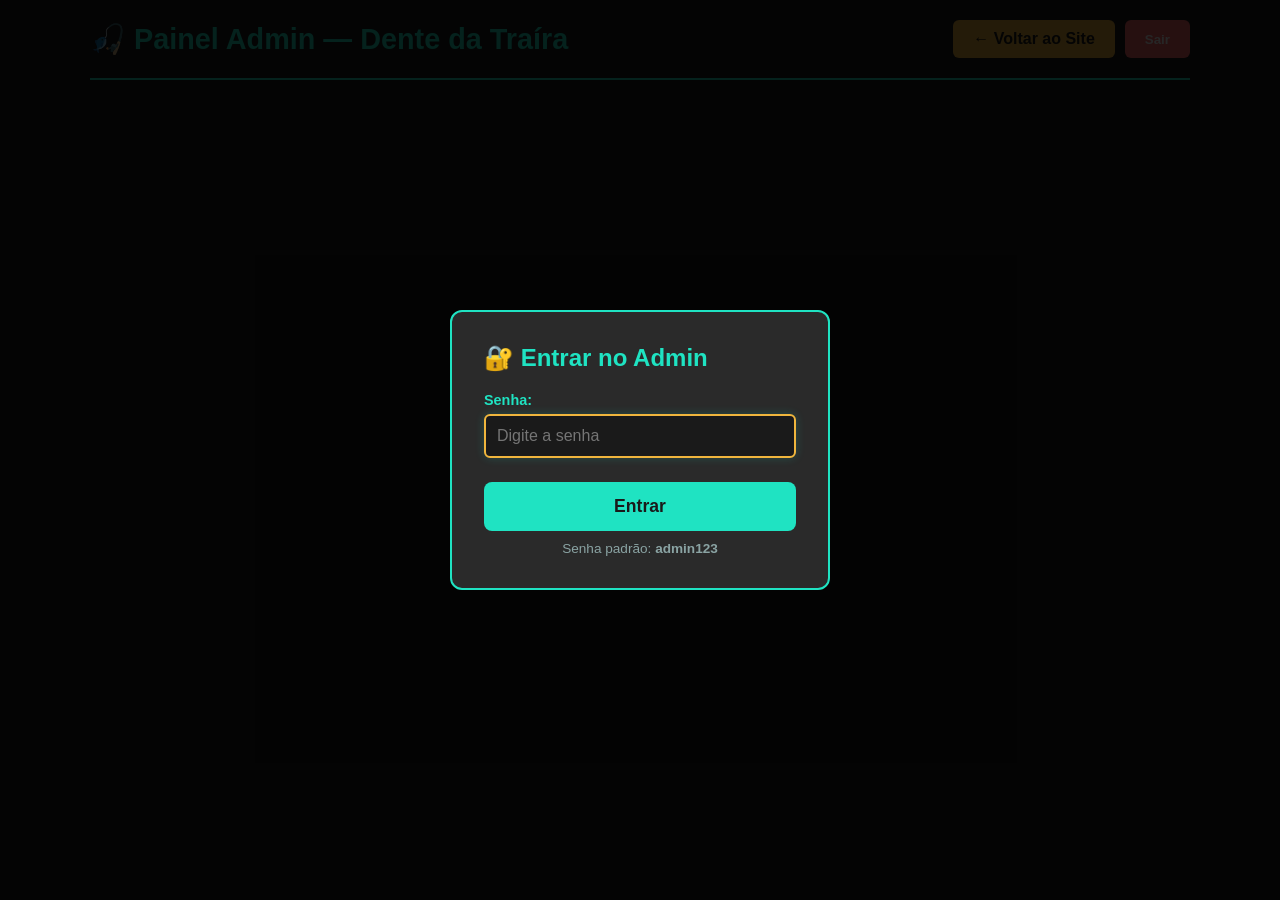
==== admin/admin.html @ 2bc0ebee "feat: versão atualizada do site" ====
<!DOCTYPE html>
<html lang="pt-BR">
<head>
  <meta charset="UTF-8">
  <meta name="viewport" content="width=device-width, initial-scale=1.0">
  <title>Admin · Dente da Traíra</title>
  <style>
    *{margin:0;padding:0;box-sizing:border-box;}
    body{font-family:'Segoe UI',sans-serif;background:#1a1a1a;color:#e7f3f1;padding:20px;min-height:100vh;}
    .container{max-width:1100px;margin:0 auto;}
    header{display:flex;justify-content:space-between;align-items:center;margin-bottom:36px;border-bottom:2px solid #1fe3c2;padding-bottom:20px;flex-wrap:wrap;gap:12px;}
    h1{font-size:1.8rem;color:#1fe3c2;}
    .header-btns{display:flex;gap:10px;}
    .btn-voltar{background:#f0b53d;color:#1a1a1a;border:none;padding:10px 20px;border-radius:6px;cursor:pointer;font-weight:700;text-decoration:none;display:inline-flex;align-items:center;gap:6px;transition:.3s;}
    .btn-voltar:hover{background:#e0a32d;transform:translateY(-2px);}
    .btn-logout{background:#ff6b6b;color:#fff;border:none;padding:10px 20px;border-radius:6px;cursor:pointer;font-weight:700;transition:.3s;}
    .btn-logout:hover{background:#ff5252;transform:translateY(-2px);}
    .card{background:#2a2a2a;border:2px solid #1fe3c2;border-radius:12px;padding:28px;margin-bottom:24px;}
    .card h2{color:#1fe3c2;margin-bottom:18px;font-size:1.3rem;}
    .info{background:rgba(31,227,194,.1);border-left:4px solid #1fe3c2;padding:12px 16px;margin-bottom:18px;border-radius:6px;font-size:.9rem;color:#1fe3c2;}
    .row{display:grid;grid-template-columns:1fr 1fr 1fr;gap:16px;margin-bottom:16px;}
    label{display:block;margin-bottom:6px;font-weight:700;color:#1fe3c2;font-size:.9rem;}
    input{width:100%;padding:11px;background:#1a1a1a;border:2px solid #1fe3c2;color:#e7f3f1;border-radius:6px;font-size:1rem;transition:.3s;}
    input:focus{outline:none;border-color:#f0b53d;box-shadow:0 0 10px rgba(31,227,194,.2);}
    .rede-box{background:#1a1a1a;border:2px solid #0c2226;border-radius:8px;padding:14px;margin-bottom:14px;}
    .rede-box h3{color:#1fe3c2;margin-bottom:12px;font-size:1rem;}
    .btn-salvar{width:100%;padding:14px;background:#1fe3c2;color:#1a1a1a;border:none;border-radius:8px;font-weight:700;font-size:1.1rem;cursor:pointer;transition:.3s;margin-top:8px;}
    .btn-salvar:hover{background:#0dd5b6;transform:translateY(-2px);box-shadow:0 5px 15px rgba(31,227,194,.3);}
    .sucesso{background:#1fe3c2;color:#1a1a1a;padding:14px;border-radius:8px;font-weight:700;margin-bottom:16px;display:none;animation:fadeIn .3s ease;}
    .sucesso.show{display:block;}
    @keyframes fadeIn{from{opacity:0;transform:translateY(-8px)}to{opacity:1;transform:none}}
    .modal{display:none;position:fixed;inset:0;background:rgba(0,0,0,.85);align-items:center;justify-content:center;z-index:100;}
    .modal.show{display:flex;}
    .modal-box{background:#2a2a2a;padding:32px;border-radius:12px;border:2px solid #1fe3c2;max-width:380px;width:90%;}
    .modal-box h2{color:#1fe3c2;margin-bottom:20px;}
    .modal-box p{color:#8aa3a3;font-size:.85rem;text-align:center;margin-top:10px;}
    @media(max-width:680px){.row{grid-template-columns:1fr;}}
  </style>
</head>
<body>
<div class="container">

  <header>
    <h1>🎣 Painel Admin — Dente da Traíra</h1>
    <div class="header-btns">
      <a href="../index.html" class="btn-voltar">← Voltar ao Site</a>
      <button class="btn-logout" onclick="logout()">Sair</button>
    </div>
  </header>

  <!-- MODAL LOGIN -->
  <div class="modal show" id="modalLogin">
    <div class="modal-box">
      <h2>🔐 Entrar no Admin</h2>
      <div style="margin-bottom:16px;">
        <label>Senha:</label>
        <input type="password" id="senhaInput" placeholder="Digite a senha" autofocus />
      </div>
      <button class="btn-salvar" onclick="login()">Entrar</button>
      <p>Senha padrão: <strong>admin123</strong></p>
    </div>
  </div>

  <!-- CONTEÚDO ADMIN -->
  <div id="conteudo" style="display:none;">

    <!-- MÉTRICAS -->
    <div class="card">
      <h2>📊 Métricas — Redes Sociais</h2>
      <div class="info">💡 Edite os números e clique em Salvar. O site atualiza automaticamente!</div>
      <div class="sucesso" id="msg">✅ Salvo com sucesso!</div>

      <div class="rede-box">
        <h3>📸 Instagram</h3>
        <div class="row">
          <div><label>Seguidores</label><input type="number" id="ig-num" value="363000" /></div>
          <div><label>Emoji</label><input type="text" id="ig-icon" value="📸" maxlength="2" /></div>
          <div><label>Label</label><input type="text" id="ig-label" value="Seguidores" /></div>
        </div>
      </div>

      <div class="rede-box">
        <h3>📺 YouTube</h3>
        <div class="row">
          <div><label>Inscritos</label><input type="number" id="yt-num" value="202000" /></div>
          <div><label>Emoji</label><input type="text" id="yt-icon" value="📺" maxlength="2" /></div>
          <div><label>Label</label><input type="text" id="yt-label" value="Inscritos" /></div>
        </div>
      </div>

      <div class="rede-box">
        <h3>🎵 TikTok</h3>
        <div class="row">
          <div><label>Seguidores</label><input type="number" id="tt-num" value="923500" /></div>
          <div><label>Emoji</label><input type="text" id="tt-icon" value="🎵" maxlength="2" /></div>
          <div><label>Label</label><input type="text" id="tt-label" value="Seguidores" /></div>
        </div>
      </div>

      <button class="btn-salvar" onclick="salvarMetricas()">💾 Salvar Métricas</button>
    </div>

    <!-- PARCEIROS (em breve) -->
    <div class="card">
      <h2>🤝 Parceiros</h2>
      <div class="info">🔧 Em breve: adicionar e editar parceiros aqui!</div>
    </div>

    <!-- LOJA (em breve) -->
    <div class="card">
      <h2>🛍️ Loja</h2>
      <div class="info">🔧 Em breve: adicionar e editar produtos aqui!</div>
    </div>

    <!-- VÍDEOS (em breve) -->
    <div class="card">
      <h2>🎬 Vídeos</h2>
      <div class="info">🔧 Em breve: adicionar e editar vídeos aqui!</div>
    </div>

  </div>
</div>

<script>
  const SENHA = 'admin123';

  function login() {
    if (document.getElementById('senhaInput').value === SENHA) {
      localStorage.setItem('adminOk', '1');
      document.getElementById('modalLogin').classList.remove('show');
      document.getElementById('conteudo').style.display = 'block';
      carregarValores();
    } else {
      alert('❌ Senha incorreta!');
      document.getElementById('senhaInput').value = '';
      document.getElementById('senhaInput').focus();
    }
  }

  function logout() {
    localStorage.removeItem('adminOk');
    location.reload();
  }

  document.getElementById('senhaInput').addEventListener('keypress', e => {
    if (e.key === 'Enter') login();
  });

  window.addEventListener('load', () => {
    if (localStorage.getItem('adminOk') === '1') {
      document.getElementById('modalLogin').classList.remove('show');
      document.getElementById('conteudo').style.display = 'block';
      carregarValores();
    }
  });

  function carregarValores() {
    const salvo = localStorage.getItem('redeSocial');
    if (!salvo) return;
    const redes = JSON.parse(salvo);
    if (redes[0]) { document.getElementById('ig-num').value = redes[0].numero; document.getElementById('ig-icon').value = redes[0].icon; document.getElementById('ig-label').value = redes[0].label; }
    if (redes[1]) { document.getElementById('yt-num').value = redes[1].numero; document.getElementById('yt-icon').value = redes[1].icon; document.getElementById('yt-label').value = redes[1].label; }
    if (redes[2]) { document.getElementById('tt-num').value = redes[2].numero; document.getElementById('tt-icon').value = redes[2].icon; document.getElementById('tt-label').value = redes[2].label; }
  }

  function salvarMetricas() {
    const redes = [
      { icon: document.getElementById('ig-icon').value, numero: parseInt(document.getElementById('ig-num').value), label: document.getElementById('ig-label').value, plataforma: 'Instagram', link: 'https://www.instagram.com/dentedatraira/' },
      { icon: document.getElementById('yt-icon').value, numero: parseInt(document.getElementById('yt-num').value), label: document.getElementById('yt-label').value, plataforma: 'YouTube',   link: 'https://www.youtube.com/@dentedatraira' },
      { icon: document.getElementById('tt-icon').value, numero: parseInt(document.getElementById('tt-num').value), label: document.getElementById('tt-label').value, plataforma: 'TikTok',    link: 'https://www.tiktok.com/@matheusalexandre_' }
    ];
    localStorage.setItem('redeSocial', JSON.stringify(redes));
    const msg = document.getElementById('msg');
    msg.classList.add('show');
    setTimeout(() => msg.classList.remove('show'), 3000);
  }
</script>
</body>
</html>
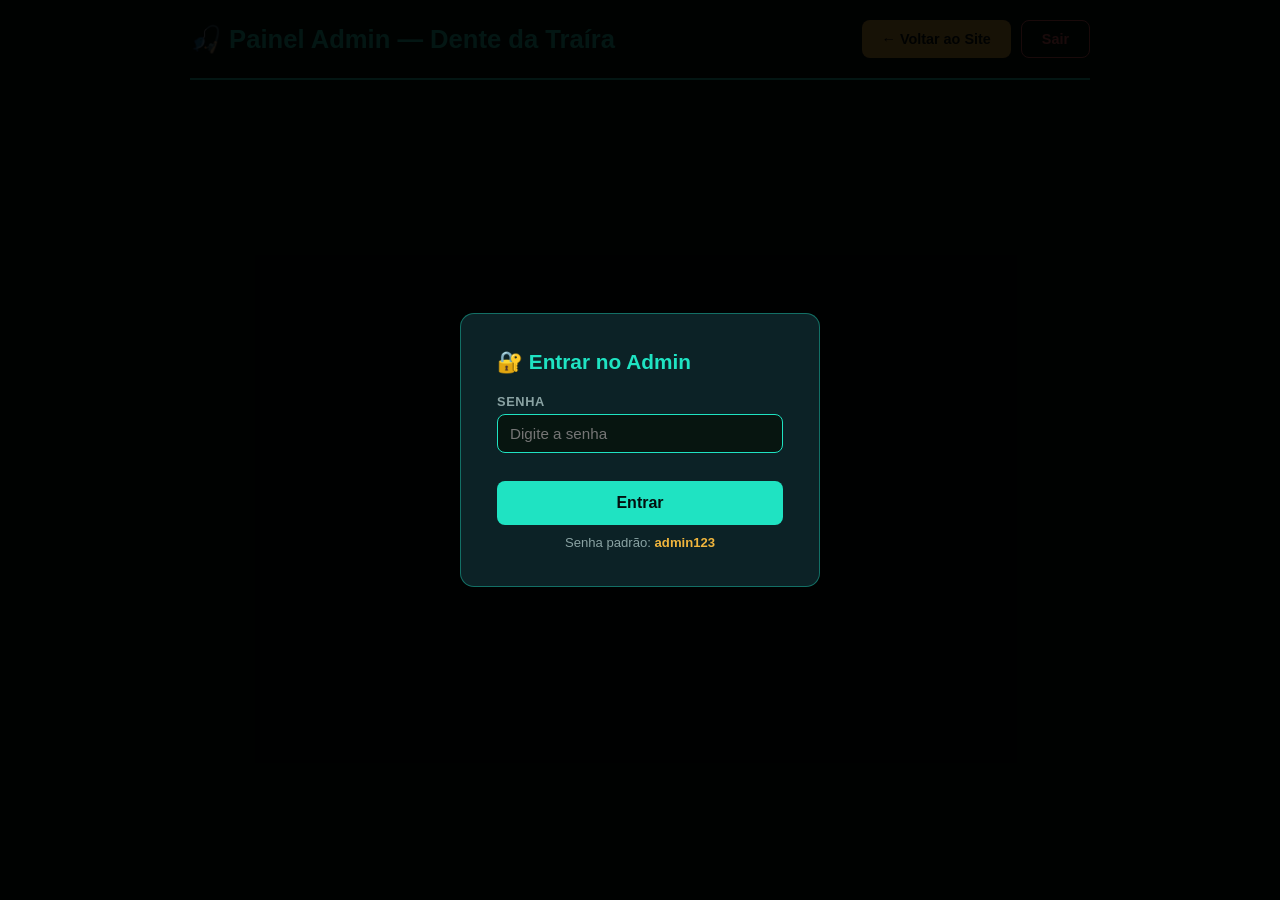
==== commit 8b37299c: "Update admin.html" ====
--- a/admin/admin.html
+++ b/admin/admin.html
@@ -6,35 +6,47 @@
   <title>Admin · Dente da Traíra</title>
   <style>
     *{margin:0;padding:0;box-sizing:border-box;}
-    body{font-family:'Segoe UI',sans-serif;background:#1a1a1a;color:#e7f3f1;padding:20px;min-height:100vh;}
-    .container{max-width:1100px;margin:0 auto;}
+    body{font-family:'Segoe UI',sans-serif;background:#04100f;color:#e7f3f1;padding:20px;min-height:100vh;cursor:default;}
+    .container{max-width:900px;margin:0 auto;}
     header{display:flex;justify-content:space-between;align-items:center;margin-bottom:36px;border-bottom:2px solid #1fe3c2;padding-bottom:20px;flex-wrap:wrap;gap:12px;}
-    h1{font-size:1.8rem;color:#1fe3c2;}
+    h1{font-size:1.6rem;color:#1fe3c2;font-weight:700;}
     .header-btns{display:flex;gap:10px;}
-    .btn-voltar{background:#f0b53d;color:#1a1a1a;border:none;padding:10px 20px;border-radius:6px;cursor:pointer;font-weight:700;text-decoration:none;display:inline-flex;align-items:center;gap:6px;transition:.3s;}
+    .btn-voltar{background:#f0b53d;color:#04100f;border:none;padding:10px 20px;border-radius:8px;cursor:pointer;font-weight:700;text-decoration:none;display:inline-flex;align-items:center;gap:6px;transition:.2s;font-size:.9rem;}
     .btn-voltar:hover{background:#e0a32d;transform:translateY(-2px);}
-    .btn-logout{background:#ff6b6b;color:#fff;border:none;padding:10px 20px;border-radius:6px;cursor:pointer;font-weight:700;transition:.3s;}
-    .btn-logout:hover{background:#ff5252;transform:translateY(-2px);}
-    .card{background:#2a2a2a;border:2px solid #1fe3c2;border-radius:12px;padding:28px;margin-bottom:24px;}
-    .card h2{color:#1fe3c2;margin-bottom:18px;font-size:1.3rem;}
-    .info{background:rgba(31,227,194,.1);border-left:4px solid #1fe3c2;padding:12px 16px;margin-bottom:18px;border-radius:6px;font-size:.9rem;color:#1fe3c2;}
-    .row{display:grid;grid-template-columns:1fr 1fr 1fr;gap:16px;margin-bottom:16px;}
-    label{display:block;margin-bottom:6px;font-weight:700;color:#1fe3c2;font-size:.9rem;}
-    input{width:100%;padding:11px;background:#1a1a1a;border:2px solid #1fe3c2;color:#e7f3f1;border-radius:6px;font-size:1rem;transition:.3s;}
-    input:focus{outline:none;border-color:#f0b53d;box-shadow:0 0 10px rgba(31,227,194,.2);}
-    .rede-box{background:#1a1a1a;border:2px solid #0c2226;border-radius:8px;padding:14px;margin-bottom:14px;}
-    .rede-box h3{color:#1fe3c2;margin-bottom:12px;font-size:1rem;}
-    .btn-salvar{width:100%;padding:14px;background:#1fe3c2;color:#1a1a1a;border:none;border-radius:8px;font-weight:700;font-size:1.1rem;cursor:pointer;transition:.3s;margin-top:8px;}
-    .btn-salvar:hover{background:#0dd5b6;transform:translateY(-2px);box-shadow:0 5px 15px rgba(31,227,194,.3);}
-    .sucesso{background:#1fe3c2;color:#1a1a1a;padding:14px;border-radius:8px;font-weight:700;margin-bottom:16px;display:none;animation:fadeIn .3s ease;}
+    .btn-logout{background:transparent;color:#ff6b6b;border:1px solid #ff6b6b;padding:10px 20px;border-radius:8px;cursor:pointer;font-weight:700;transition:.2s;font-size:.9rem;}
+    .btn-logout:hover{background:rgba(255,107,107,.1);transform:translateY(-2px);}
+    .card{background:#0c2226;border:1px solid rgba(31,227,194,.25);border-radius:14px;padding:28px;margin-bottom:20px;}
+    .card h2{color:#1fe3c2;margin-bottom:18px;font-size:1.15rem;font-weight:700;}
+    .info{background:rgba(31,227,194,.08);border-left:3px solid #1fe3c2;padding:10px 14px;margin-bottom:18px;border-radius:0 6px 6px 0;font-size:.85rem;color:#8aa3a3;}
+    .rede-box{background:#07191a;border:1px solid rgba(255,255,255,.06);border-radius:10px;padding:16px;margin-bottom:12px;}
+    .rede-box h3{color:#e7f3f1;margin-bottom:12px;font-size:.95rem;font-weight:600;display:flex;align-items:center;gap:8px;}
+    .row{display:grid;grid-template-columns:1fr 1fr;gap:14px;margin-bottom:4px;}
+    label{display:block;margin-bottom:5px;font-weight:600;color:#8aa3a3;font-size:.8rem;text-transform:uppercase;letter-spacing:.05em;}
+    input, select{width:100%;padding:10px 12px;background:#04100f;border:1px solid rgba(31,227,194,.3);color:#e7f3f1;border-radius:8px;font-size:.95rem;transition:.2s;cursor:text;font-family:'Segoe UI',sans-serif;}
+    select{cursor:pointer;}
+    input:focus, select:focus{outline:none;border-color:#1fe3c2;background:#071510;}
+    .btn-salvar{width:100%;padding:13px;background:#1fe3c2;color:#04100f;border:none;border-radius:8px;font-weight:700;font-size:1rem;cursor:pointer;transition:.2s;margin-top:12px;}
+    .btn-salvar:hover{background:#0dd5b6;transform:translateY(-2px);}
+    .btn-add{width:100%;padding:11px;background:transparent;border:1px dashed rgba(31,227,194,.4);color:#1fe3c2;border-radius:8px;font-size:.9rem;cursor:pointer;font-family:'Segoe UI',sans-serif;transition:.2s;margin-top:4px;}
+    .btn-add:hover{background:rgba(31,227,194,.08);border-color:#1fe3c2;}
+    .btn-remover{padding:9px 14px;background:transparent;border:1px solid rgba(255,100,100,.3);color:#ff6b6b;border-radius:8px;cursor:pointer;font-size:.85rem;white-space:nowrap;transition:.2s;font-family:'Segoe UI',sans-serif;}
+    .btn-remover:hover{background:rgba(255,107,107,.1);}
+    .sucesso{background:rgba(31,227,194,.15);border:1px solid #1fe3c2;color:#1fe3c2;padding:12px 16px;border-radius:8px;font-weight:600;margin-bottom:16px;display:none;font-size:.9rem;}
     .sucesso.show{display:block;}
-    @keyframes fadeIn{from{opacity:0;transform:translateY(-8px)}to{opacity:1;transform:none}}
-    .modal{display:none;position:fixed;inset:0;background:rgba(0,0,0,.85);align-items:center;justify-content:center;z-index:100;}
+    .modal{display:none;position:fixed;inset:0;background:rgba(0,0,0,.9);align-items:center;justify-content:center;z-index:100;}
     .modal.show{display:flex;}
-    .modal-box{background:#2a2a2a;padding:32px;border-radius:12px;border:2px solid #1fe3c2;max-width:380px;width:90%;}
-    .modal-box h2{color:#1fe3c2;margin-bottom:20px;}
-    .modal-box p{color:#8aa3a3;font-size:.85rem;text-align:center;margin-top:10px;}
-    @media(max-width:680px){.row{grid-template-columns:1fr;}}
+    .modal-box{background:#0c2226;padding:36px;border-radius:14px;border:1px solid rgba(31,227,194,.4);max-width:360px;width:90%;}
+    .modal-box h2{color:#1fe3c2;margin-bottom:6px;font-size:1.3rem;}
+    .modal-box p{color:#8aa3a3;font-size:.82rem;margin-top:10px;text-align:center;}
+    .modal-box p strong{color:#f0b53d;}
+    .total-preview{background:#07191a;border:1px solid rgba(31,227,194,.2);border-radius:8px;padding:12px 16px;margin-top:14px;display:flex;justify-content:space-between;align-items:center;}
+    .total-preview span{font-size:.8rem;color:#8aa3a3;}
+    .total-preview strong{font-size:1.2rem;color:#1fe3c2;font-weight:700;}
+    .video-item{background:#07191a;border:1px solid rgba(255,255,255,.06);border-radius:10px;padding:14px;margin-bottom:10px;display:grid;grid-template-columns:1fr 1fr auto;gap:10px;align-items:end;}
+    .video-item input, .video-item select{width:100%;padding:9px 12px;background:#04100f;border:1px solid rgba(31,227,194,.3);color:#e7f3f1;border-radius:8px;font-size:.88rem;transition:.2s;cursor:text;}
+    .video-item select{cursor:pointer;}
+    .video-item input:focus, .video-item select:focus{outline:none;border-color:#1fe3c2;}
+    @media(max-width:680px){.row{grid-template-columns:1fr;}.video-item{grid-template-columns:1fr;}}
   </style>
 </head>
 <body>
@@ -52,8 +64,8 @@
   <div class="modal show" id="modalLogin">
     <div class="modal-box">
       <h2>🔐 Entrar no Admin</h2>
-      <div style="margin-bottom:16px;">
-        <label>Senha:</label>
+      <div style="margin:20px 0 16px;">
+        <label>Senha</label>
         <input type="password" id="senhaInput" placeholder="Digite a senha" autofocus />
       </div>
       <button class="btn-salvar" onclick="login()">Entrar</button>
@@ -64,58 +76,81 @@
   <!-- CONTEÚDO ADMIN -->
   <div id="conteudo" style="display:none;">
 
-    <!-- MÉTRICAS -->
     <div class="card">
       <h2>📊 Métricas — Redes Sociais</h2>
-      <div class="info">💡 Edite os números e clique em Salvar. O site atualiza automaticamente!</div>
-      <div class="sucesso" id="msg">✅ Salvo com sucesso!</div>
+      <div class="info">Edite os números e clique em Salvar. O site atualiza automaticamente.</div>
+      <div class="sucesso" id="msg">✅ Salvo com sucesso! Abra o site para ver as alterações.</div>
 
       <div class="rede-box">
         <h3>📸 Instagram</h3>
         <div class="row">
-          <div><label>Seguidores</label><input type="number" id="ig-num" value="363000" /></div>
-          <div><label>Emoji</label><input type="text" id="ig-icon" value="📸" maxlength="2" /></div>
-          <div><label>Label</label><input type="text" id="ig-label" value="Seguidores" /></div>
+          <div><label>Seguidores</label><input type="number" id="ig-num" value="363000" oninput="atualizarTotal()" /></div>
+          <div><label>Link do perfil</label><input type="text" id="ig-link" value="https://www.instagram.com/dentedatraira/" /></div>
+        </div>
+      </div>
+
+      <div class="rede-box">
+        <h3>📘 Facebook</h3>
+        <div class="row">
+          <div><label>Seguidores</label><input type="number" id="fb-num" value="872" oninput="atualizarTotal()" /></div>
+          <div><label>Link do perfil</label><input type="text" id="fb-link" value="https://www.facebook.com/dentedatraira" /></div>
         </div>
       </div>
 
       <div class="rede-box">
         <h3>📺 YouTube</h3>
         <div class="row">
-          <div><label>Inscritos</label><input type="number" id="yt-num" value="202000" /></div>
-          <div><label>Emoji</label><input type="text" id="yt-icon" value="📺" maxlength="2" /></div>
-          <div><label>Label</label><input type="text" id="yt-label" value="Inscritos" /></div>
+          <div><label>Inscritos</label><input type="number" id="yt-num" value="200000" oninput="atualizarTotal()" /></div>
+          <div><label>Link do canal</label><input type="text" id="yt-link" value="https://www.youtube.com/@dentedatraira" /></div>
         </div>
       </div>
 
       <div class="rede-box">
         <h3>🎵 TikTok</h3>
         <div class="row">
-          <div><label>Seguidores</label><input type="number" id="tt-num" value="923500" /></div>
-          <div><label>Emoji</label><input type="text" id="tt-icon" value="🎵" maxlength="2" /></div>
-          <div><label>Label</label><input type="text" id="tt-label" value="Seguidores" /></div>
+          <div><label>Seguidores</label><input type="number" id="tt-num" value="229000" oninput="atualizarTotal()" /></div>
+          <div><label>Link do perfil</label><input type="text" id="tt-link" value="https://www.tiktok.com/@dentedatraira" /></div>
         </div>
       </div>
 
-      <button class="btn-salvar" onclick="salvarMetricas()">💾 Salvar Métricas</button>
-    </div>
-
-    <!-- PARCEIROS (em breve) -->
+      <div class="total-preview">
+        <span>Total que aparece no site:</span>
+        <strong id="totalPreview">792.872</strong>
+      </div>
+
+      <button class="btn-salvar" onclick="salvarMetricas()">💾 Salvar todas as métricas</button>
+    </div>
+
+    <div class="card">
+      <h2>🛍️ Loja — Produtos Afiliados</h2>
+      <div class="info">Adicione quantos produtos quiser. Cole o link de afiliado e o visitante é redirecionado ao clicar em "Comprar agora".</div>
+      <div class="sucesso" id="msg-loja">✅ Produtos salvos com sucesso!</div>
+      <div id="loja-lista"></div>
+      <button class="btn-add" onclick="adicionarProduto()">+ Adicionar produto</button>
+      <button class="btn-salvar" onclick="salvarLoja()" style="margin-top:10px;">💾 Salvar produtos</button>
+    </div>
+
+    <div class="card">
+      <h2>🎬 Vídeos em Destaque</h2>
+      <div class="info">Cole o link do post ou reel do Instagram. O visitante clica no card e abre direto no Instagram.</div>
+      <div class="sucesso" id="msg-videos">✅ Vídeos salvos com sucesso!</div>
+      <div id="videos-lista"></div>
+      <button class="btn-add" onclick="adicionarVideo()">+ Adicionar vídeo</button>
+      <button class="btn-salvar" onclick="salvarVideos()" style="margin-top:10px;">💾 Salvar vídeos</button>
+    </div>
+
+    <div class="card">
+      <h2>📸 Carrossel — Fotos do Ecossistema</h2>
+      <div class="info">Adicione as fotos do seu criadouro. O site mostra uma por vez com navegação de setas e pontos.</div>
+      <div class="sucesso" id="msg-carrossel">✅ Fotos salvas com sucesso!</div>
+      <div id="carrossel-lista"></div>
+      <button class="btn-add" onclick="adicionarFotoCarrossel()">+ Adicionar foto</button>
+      <button class="btn-salvar" onclick="salvarCarrossel()" style="margin-top:10px;">💾 Salvar fotos</button>
+    </div>
+
     <div class="card">
       <h2>🤝 Parceiros</h2>
-      <div class="info">🔧 Em breve: adicionar e editar parceiros aqui!</div>
-    </div>
-
-    <!-- LOJA (em breve) -->
-    <div class="card">
-      <h2>🛍️ Loja</h2>
-      <div class="info">🔧 Em breve: adicionar e editar produtos aqui!</div>
-    </div>
-
-    <!-- VÍDEOS (em breve) -->
-    <div class="card">
-      <h2>🎬 Vídeos</h2>
-      <div class="info">🔧 Em breve: adicionar e editar vídeos aqui!</div>
+      <div class="info">Em breve: adicionar e editar parceiros diretamente aqui.</div>
     </div>
 
   </div>
@@ -124,14 +159,33 @@
 <script>
   const SENHA = 'admin123';
 
+  function fmt(n) {
+    var num = parseInt(n) || 0;
+    if (num >= 1000000) return (num/1000000).toFixed(1).replace('.',',') + ' M';
+    if (num >= 1000)    return (num/1000).toFixed(0) + ' k';
+    return num.toLocaleString('pt-BR');
+  }
+
+  function atualizarTotal() {
+    var ig = parseInt(document.getElementById('ig-num').value) || 0;
+    var fb = parseInt(document.getElementById('fb-num').value) || 0;
+    var yt = parseInt(document.getElementById('yt-num').value) || 0;
+    var tt = parseInt(document.getElementById('tt-num').value) || 0;
+    document.getElementById('totalPreview').textContent = fmt(ig + fb + yt + tt);
+  }
+
   function login() {
-    if (document.getElementById('senhaInput').value === SENHA) {
+    var senhaDigitada = document.getElementById('senhaInput').value;
+    if (senhaDigitada === SENHA) {
       localStorage.setItem('adminOk', '1');
       document.getElementById('modalLogin').classList.remove('show');
       document.getElementById('conteudo').style.display = 'block';
       carregarValores();
+      carregarCarrosselAdmin();
+      carregarLojaAdmin();
+      carregarVideosAdmin();
     } else {
-      alert('❌ Senha incorreta!');
+      alert('Senha incorreta!');
       document.getElementById('senhaInput').value = '';
       document.getElementById('senhaInput').focus();
     }
@@ -142,37 +196,253 @@
     location.reload();
   }
 
-  document.getElementById('senhaInput').addEventListener('keypress', e => {
+  document.getElementById('senhaInput').addEventListener('keypress', function(e) {
     if (e.key === 'Enter') login();
   });
 
-  window.addEventListener('load', () => {
+  window.addEventListener('load', function() {
     if (localStorage.getItem('adminOk') === '1') {
       document.getElementById('modalLogin').classList.remove('show');
       document.getElementById('conteudo').style.display = 'block';
       carregarValores();
+      carregarCarrosselAdmin();
+      carregarLojaAdmin();
+      carregarVideosAdmin();
     }
   });
 
   function carregarValores() {
-    const salvo = localStorage.getItem('redeSocial');
-    if (!salvo) return;
-    const redes = JSON.parse(salvo);
-    if (redes[0]) { document.getElementById('ig-num').value = redes[0].numero; document.getElementById('ig-icon').value = redes[0].icon; document.getElementById('ig-label').value = redes[0].label; }
-    if (redes[1]) { document.getElementById('yt-num').value = redes[1].numero; document.getElementById('yt-icon').value = redes[1].icon; document.getElementById('yt-label').value = redes[1].label; }
-    if (redes[2]) { document.getElementById('tt-num').value = redes[2].numero; document.getElementById('tt-icon').value = redes[2].icon; document.getElementById('tt-label').value = redes[2].label; }
+    var salvo = localStorage.getItem('redeSocial');
+    if (!salvo) { atualizarTotal(); return; }
+    var redes = JSON.parse(salvo);
+    if (redes[0]) { document.getElementById('ig-num').value = redes[0].numero; if(redes[0].link) document.getElementById('ig-link').value = redes[0].link; }
+    if (redes[1]) { document.getElementById('fb-num').value = redes[1].numero; if(redes[1].link) document.getElementById('fb-link').value = redes[1].link; }
+    if (redes[2]) { document.getElementById('yt-num').value = redes[2].numero; if(redes[2].link) document.getElementById('yt-link').value = redes[2].link; }
+    if (redes[3]) { document.getElementById('tt-num').value = redes[3].numero; if(redes[3].link) document.getElementById('tt-link').value = redes[3].link; }
+    atualizarTotal();
   }
 
   function salvarMetricas() {
-    const redes = [
-      { icon: document.getElementById('ig-icon').value, numero: parseInt(document.getElementById('ig-num').value), label: document.getElementById('ig-label').value, plataforma: 'Instagram', link: 'https://www.instagram.com/dentedatraira/' },
-      { icon: document.getElementById('yt-icon').value, numero: parseInt(document.getElementById('yt-num').value), label: document.getElementById('yt-label').value, plataforma: 'YouTube',   link: 'https://www.youtube.com/@dentedatraira' },
-      { icon: document.getElementById('tt-icon').value, numero: parseInt(document.getElementById('tt-num').value), label: document.getElementById('tt-label').value, plataforma: 'TikTok',    link: 'https://www.tiktok.com/@matheusalexandre_' }
+    var redes = [
+      { plataforma: 'Instagram', numero: parseInt(document.getElementById('ig-num').value)||0, label: 'Seguidores', link: document.getElementById('ig-link').value },
+      { plataforma: 'Facebook',  numero: parseInt(document.getElementById('fb-num').value)||0, label: 'Seguidores', link: document.getElementById('fb-link').value },
+      { plataforma: 'YouTube',   numero: parseInt(document.getElementById('yt-num').value)||0, label: 'Inscritos',  link: document.getElementById('yt-link').value },
+      { plataforma: 'TikTok',    numero: parseInt(document.getElementById('tt-num').value)||0, label: 'Seguidores', link: document.getElementById('tt-link').value }
     ];
     localStorage.setItem('redeSocial', JSON.stringify(redes));
-    const msg = document.getElementById('msg');
+    var msg = document.getElementById('msg');
     msg.classList.add('show');
-    setTimeout(() => msg.classList.remove('show'), 3000);
+    setTimeout(function() { msg.classList.remove('show'); }, 3000);
+  }
+
+  // =============================================
+  // 📸 CARROSSEL
+  // =============================================
+  function renderCarrosselAdmin(lista) {
+    var container = document.getElementById('carrossel-lista');
+    if (!lista || lista.length === 0) {
+      container.innerHTML = '<p style="color:#5a8870;font-size:.85rem;padding:8px 0;">Nenhuma foto adicionada ainda.</p>';
+      return;
+    }
+    container.innerHTML = lista.map(function(f, i) {
+      return '<div class="video-item" id="ci-' + i + '" style="grid-template-columns:1fr 1fr auto">' +
+        '<div><label>Título da foto</label><input type="text" id="ct-' + i + '" value="' + f.titulo + '" placeholder="Ex: Tanque 01" /></div>' +
+        '<div><label>Caminho da imagem</label><input type="text" id="cs-' + i + '" value="' + f.src + '" placeholder="assets/foto.png" /></div>' +
+        '<button class="btn-remover" onclick="removerFotoCarrossel(' + i + ')" style="align-self:end">✕ Remover</button>' +
+      '</div>';
+    }).join('');
+  }
+
+  function carregarCarrosselAdmin() {
+    var salvo = localStorage.getItem('carrosselFotos');
+    var lista = salvo ? JSON.parse(salvo) : [
+      { src: 'assets/pacugrande.png', titulo: 'Pacu Grande' },
+      { src: 'assets/peixegrande.png', titulo: 'Peixe Grande' },
+      { src: 'assets/pacugrande.png', titulo: 'Tanque 01' },
+      { src: 'assets/peixegrande.png', titulo: 'Tanque 02' },
+      { src: 'assets/pacugrande.png', titulo: 'Tanque 03' },
+      { src: 'assets/peixegrande.png', titulo: 'Tanque 04' },
+      { src: 'assets/pacugrande.png', titulo: 'Tanque 05' },
+      { src: 'assets/peixegrande.png', titulo: 'Tanque 06' }
+    ];
+    renderCarrosselAdmin(lista);
+  }
+
+  function adicionarFotoCarrossel() {
+    var lista = coletarFotosCarrossel();
+    lista.push({ src: 'assets/pacugrande.png', titulo: '' });
+    renderCarrosselAdmin(lista);
+  }
+
+  function removerFotoCarrossel(i) {
+    var lista = coletarFotosCarrossel();
+    lista.splice(i, 1);
+    renderCarrosselAdmin(lista);
+  }
+
+  function coletarFotosCarrossel() {
+    var lista = [];
+    var items = document.querySelectorAll('#carrossel-lista .video-item');
+    items.forEach(function(_, i) {
+      var titulo = document.getElementById('ct-' + i);
+      var src    = document.getElementById('cs-' + i);
+      if (titulo && src) {
+        lista.push({ src: src.value, titulo: titulo.value });
+      }
+    });
+    return lista;
+  }
+
+  function salvarCarrossel() {
+    var lista = coletarFotosCarrossel();
+    localStorage.setItem('carrosselFotos', JSON.stringify(lista));
+    var msg = document.getElementById('msg-carrossel');
+    msg.classList.add('show');
+    setTimeout(function() { msg.classList.remove('show'); }, 3000);
+  }
+
+  // =============================================
+  // 🛍️ LOJA
+  // =============================================
+  var CATEGORIAS = ['Vestuário','Equipamento','Acessório','Isca','Eletrônico','Outro'];
+  var EMOJIS     = ['👕','🎣','🪝','🐟','📱','⭐'];
+
+  function renderLojaAdmin(lista) {
+    var container = document.getElementById('loja-lista');
+    if (!lista || lista.length === 0) {
+      container.innerHTML = '<p style="color:#5a8870;font-size:.85rem;padding:8px 0;">Nenhum produto adicionado ainda.</p>';
+      return;
+    }
+    container.innerHTML = lista.map(function(p, i) {
+      var catOpts = CATEGORIAS.map(function(c) {
+        return '<option value="' + c + '"' + (p.tag === c ? ' selected' : '') + '>' + c + '</option>';
+      }).join('');
+      var emojiOpts = EMOJIS.map(function(e) {
+        return '<option value="' + e + '"' + (p.emoji === e ? ' selected' : '') + '>' + e + '</option>';
+      }).join('');
+      return '<div class="video-item" id="pi-' + i + '" style="grid-template-columns:auto 1fr 1fr auto">' +
+        '<div><label>Emoji</label><select id="pe-' + i + '" style="width:70px;text-align:center;">' + emojiOpts + '</select></div>' +
+        '<div><label>Categoria</label><select id="pc-' + i + '">' + catOpts + '</select></div>' +
+        '<div><label>Nome do produto</label><input type="text" id="pn-' + i + '" value="' + p.titulo + '" placeholder="Ex: Vara Albatroz Pro" /></div>' +
+        '<div><label>Descrição curta</label><input type="text" id="pd-' + i + '" value="' + p.desc + '" placeholder="Ex: Vara de ação pesada" /></div>' +
+        '<div style="grid-column:2/-1"><label>Link do afiliado</label><input type="text" id="pl-' + i + '" value="' + p.link + '" placeholder="https://..." /></div>' +
+        '<button class="btn-remover" onclick="removerProduto(' + i + ')" style="align-self:end">✕ Remover</button>' +
+      '</div>';
+    }).join('');
+  }
+
+  function carregarLojaAdmin() {
+    var salvo = localStorage.getItem('lojaProdutos');
+    var lista = salvo ? JSON.parse(salvo) : [
+      { tag: 'Vestuário',   titulo: 'Camiseta UV Koi', desc: 'Proteção solar UV50+', emoji: '👕', link: 'https://www.instagram.com/koifishingwear/' },
+      { tag: 'Equipamento', titulo: 'Vara Albatroz',   desc: 'Vara de ação pesada',  emoji: '🎣', link: 'https://www.instagram.com/albatrozfishing/' },
+      { tag: 'Acessório',   titulo: 'Kit de Iscas',    desc: 'Seleção testada',      emoji: '🪝', link: '#' }
+    ];
+    renderLojaAdmin(lista);
+  }
+
+  function adicionarProduto() {
+    var lista = coletarProdutos();
+    lista.push({ tag: 'Equipamento', titulo: '', desc: '', emoji: '🎣', link: '' });
+    renderLojaAdmin(lista);
+  }
+
+  function removerProduto(i) {
+    var lista = coletarProdutos();
+    lista.splice(i, 1);
+    renderLojaAdmin(lista);
+  }
+
+  function coletarProdutos() {
+    var lista = [];
+    var items = document.querySelectorAll('#loja-lista .video-item');
+    items.forEach(function(_, i) {
+      var emoji = document.getElementById('pe-' + i);
+      var cat   = document.getElementById('pc-' + i);
+      var nome  = document.getElementById('pn-' + i);
+      var desc  = document.getElementById('pd-' + i);
+      var link  = document.getElementById('pl-' + i);
+      if (nome && link) {
+        lista.push({ tag: cat ? cat.value : 'Equipamento', titulo: nome.value, desc: desc ? desc.value : '', emoji: emoji ? emoji.value : '🎣', link: link.value });
+      }
+    });
+    return lista;
+  }
+
+  function salvarLoja() {
+    var lista = coletarProdutos();
+    localStorage.setItem('lojaProdutos', JSON.stringify(lista));
+    var msg = document.getElementById('msg-loja');
+    msg.classList.add('show');
+    setTimeout(function() { msg.classList.remove('show'); }, 3000);
+  }
+
+  // =============================================
+  // 🎬 VÍDEOS
+  // =============================================
+  var SECOES = ['Sorteio', 'Promoção', 'Destaque', 'Novidade', 'Parceiro'];
+
+  function renderVideosAdmin(lista) {
+    var container = document.getElementById('videos-lista');
+    if (!lista || lista.length === 0) {
+      container.innerHTML = '<p style="color:#5a8870;font-size:.85rem;padding:8px 0;">Nenhum vídeo adicionado ainda.</p>';
+      return;
+    }
+    container.innerHTML = lista.map(function(v, i) {
+      var opts = SECOES.map(function(s) {
+        return '<option value="' + s + '"' + (v.secao === s ? ' selected' : '') + '>' + s + '</option>';
+      }).join('');
+      return '<div class="video-item" id="vi-' + i + '">' +
+        '<div><label>Seção</label><select id="vs-' + i + '">' + opts + '</select></div>' +
+        '<div><label>Título</label><input type="text" id="vt-' + i + '" value="' + v.titulo + '" placeholder="Ex: Pesca de Pirarara" /></div>' +
+        '<div><label>Link do Instagram</label><input type="text" id="vl-' + i + '" value="' + v.url + '" placeholder="https://www.instagram.com/reel/..." /></div>' +
+        '<button class="btn-remover" onclick="removerVideo(' + i + ')">✕ Remover</button>' +
+      '</div>';
+    }).join('');
+  }
+
+  function carregarVideosAdmin() {
+    var salvo = localStorage.getItem('videosDestaque');
+    var lista = salvo ? JSON.parse(salvo) : [
+      { secao: 'Sorteio',  titulo: 'Sorteio de vara nova', url: 'https://www.instagram.com/reel/exemplo1/' },
+      { secao: 'Promoção', titulo: 'Cupom dos parceiros',  url: 'https://www.instagram.com/reel/exemplo2/' },
+      { secao: 'Destaque', titulo: 'Pirarara gigante',     url: 'https://www.instagram.com/reel/exemplo3/' }
+    ];
+    renderVideosAdmin(lista);
+  }
+
+  function adicionarVideo() {
+    var lista = coletarVideos();
+    lista.push({ secao: 'Destaque', titulo: '', url: '' });
+    renderVideosAdmin(lista);
+  }
+
+  function removerVideo(i) {
+    var lista = coletarVideos();
+    lista.splice(i, 1);
+    renderVideosAdmin(lista);
+  }
+
+  function coletarVideos() {
+    var lista = [];
+    var items = document.querySelectorAll('#videos-lista .video-item');
+    items.forEach(function(_, i) {
+      var secao = document.getElementById('vs-' + i);
+      var titulo = document.getElementById('vt-' + i);
+      var url    = document.getElementById('vl-' + i);
+      if (secao && titulo && url) {
+        lista.push({ secao: secao.value, titulo: titulo.value, url: url.value });
+      }
+    });
+    return lista;
+  }
+
+  function salvarVideos() {
+    var lista = coletarVideos();
+    localStorage.setItem('videosDestaque', JSON.stringify(lista));
+    var msg = document.getElementById('msg-videos');
+    msg.classList.add('show');
+    setTimeout(function() { msg.classList.remove('show'); }, 3000);
   }
 </script>
 </body>
